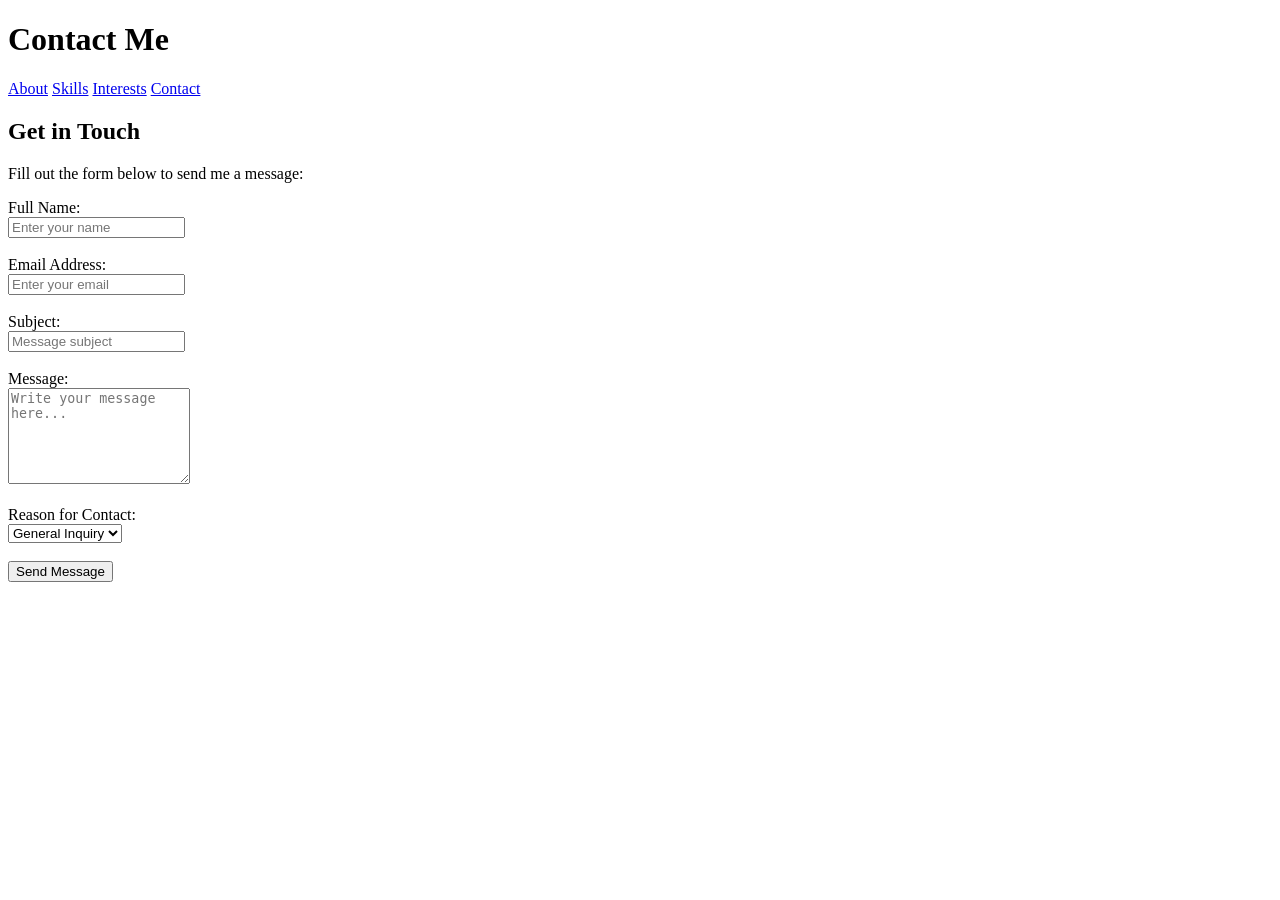
==== contact.html @ a5ef22b6 "Create contact.html for contact form" ====
<!DOCTYPE html>
<html lang="en">
<head>
    <meta charset="UTF-8">
    <title>Contact Me</title>
    <link rel="stylesheet" href="style.css">
</head>
<body>
    <header><h1>Contact Me</h1></header>
    <nav>
        <a href="about.html">About</a>
        <a href="skills.html">Skills</a>
        <a href="interests.html">Interests</a>
        <a href="contact.html">Contact</a>
    </nav>
    <div class="container">
        <h2>Get in Touch</h2>
        <p>Fill out the form below to send me a message:</p>
        
        <form action="#" method="post">

            <label for="name">Full Name:</label><br>
            <input type="text" id="name" name="name" placeholder="Enter your name" required><br><br>

          
            <label for="email">Email Address:</label><br>
            <input type="email" id="email" name="email" placeholder="Enter your email" required><br><br>

         
            <label for="subject">Subject:</label><br>
            <input type="text" id="subject" name="subject" placeholder="Message subject" required><br><br>

  
            <label for="message">Message:</label><br>
            <textarea id="message" name="message" rows="6" placeholder="Write your message here..." required></textarea><br><br>


            <label for="reason">Reason for Contact:</label><br>
            <select id="reason" name="reason">
                <option value="general">General Inquiry</option>
                <option value="collaboration">Collaboration</option>
                <option value="feedback">Feedback</option>
            </select><br><br>

            <button type="submit">Send Message</button>
        </form>
    </div>
</body>
</html>
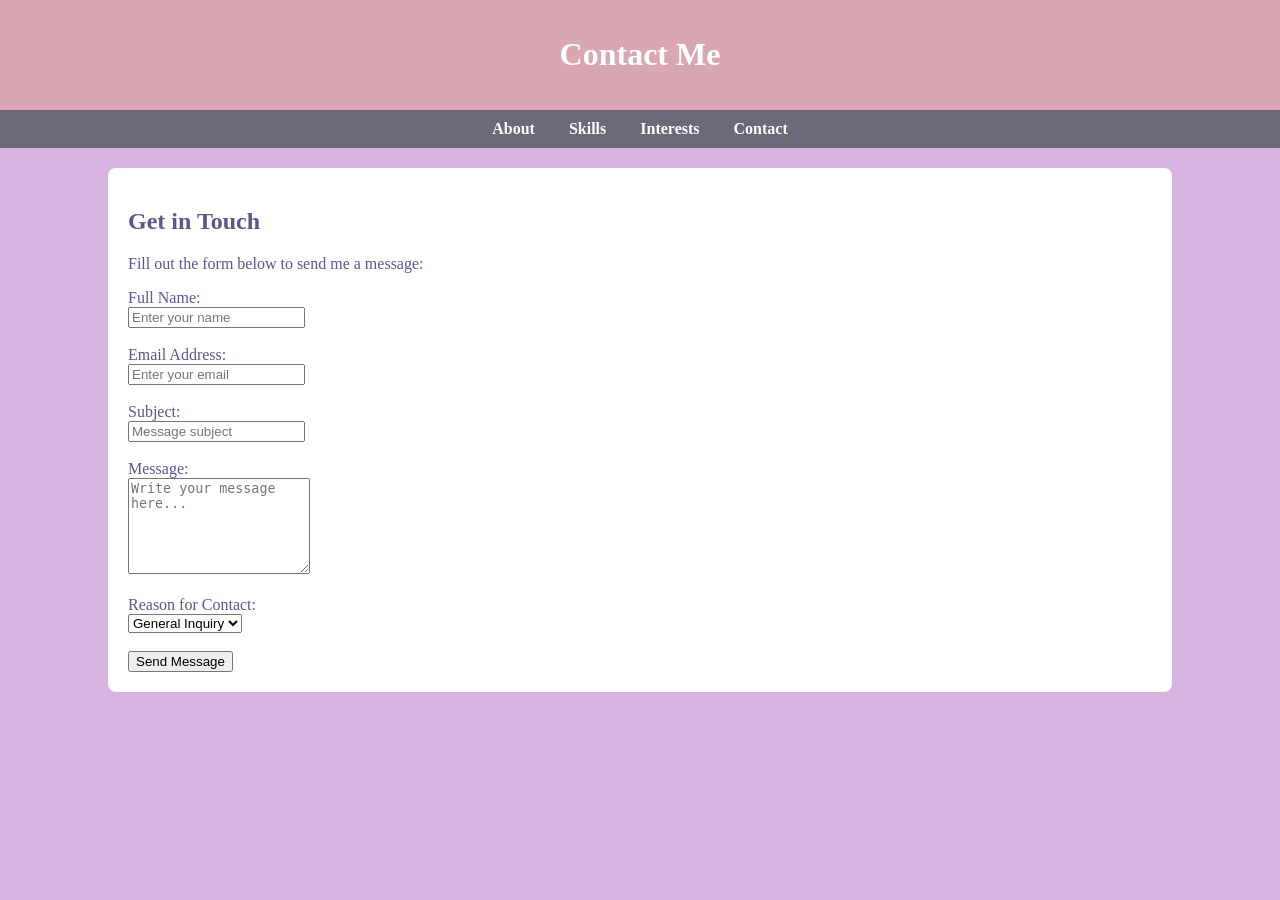
==== commit 5cc7d67a: "Update About link to point to index.html" ====
--- a/contact.html
+++ b/contact.html
@@ -8,7 +8,7 @@
 <body>
     <header><h1>Contact Me</h1></header>
     <nav>
-        <a href="about.html">About</a>
+        <a href="index.html">About</a>
         <a href="skills.html">Skills</a>
         <a href="interests.html">Interests</a>
         <a href="contact.html">Contact</a>
--- a/style.css
+++ b/style.css
@@ -0,0 +1,39 @@
+body {
+    font-family: Times New Roman, sans-serif;
+    margin: 0;
+    padding: 0;
+    background: #D8B4E2;
+    color: #5E548E;
+}
+
+header {
+    background: #D8A7B1;
+    color: white;
+    padding: 15px 0;
+    text-align: center;
+}
+
+nav {
+    background: #6D6875;
+    padding: 10px;
+    text-align: center;
+}
+
+nav a {
+    color: white;
+    text-decoration: none;
+    margin: 0 15px;
+    font-weight: bold;
+}
+
+nav a:hover {
+    color: #4a90e2;
+}
+
+.container {
+    width: 80%;
+    margin: 20px auto;
+    background: white;
+    padding: 20px;
+    border-radius: 8px;
+}
